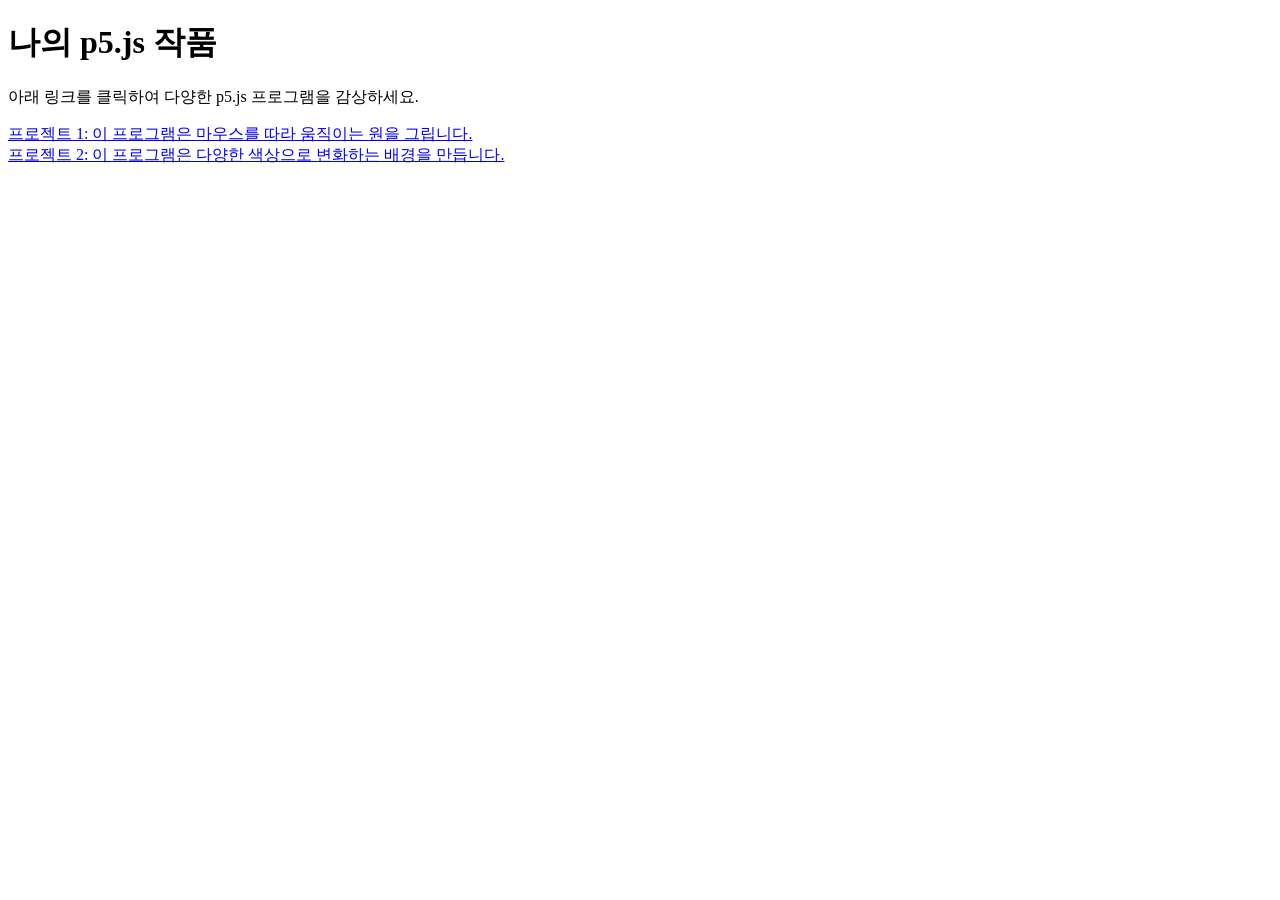
==== index.html @ 0fa3c539 "school js" ====
<!DOCTYPE html>
<html lang="ko">
<head>
    <meta charset="UTF-8">
    <meta name="viewport" content="width=device-width, initial-scale=1.0">
    <title>p5.js 작품 모음</title>
    <link rel="stylesheet" href="style.css">
</head>
<body>
    <header>
        <h1>나의 p5.js 작품</h1>
        <p>아래 링크를 클릭하여 다양한 p5.js 프로그램을 감상하세요.</p>
    </header>

    <section id="projects">
    
        <div class="project">
            <a href="sample1/index.html">
                프로젝트 1: 이 프로그램은 마우스를 따라 움직이는 원을 그립니다.
            </a>
        </div>
    
        <div class="project">
            <a href="sample2/index.html">
                프로젝트 2: 이 프로그램은 다양한 색상으로 변화하는 배경을 만듭니다.
            </a>
        </div>

    </section>
</body>
</html>
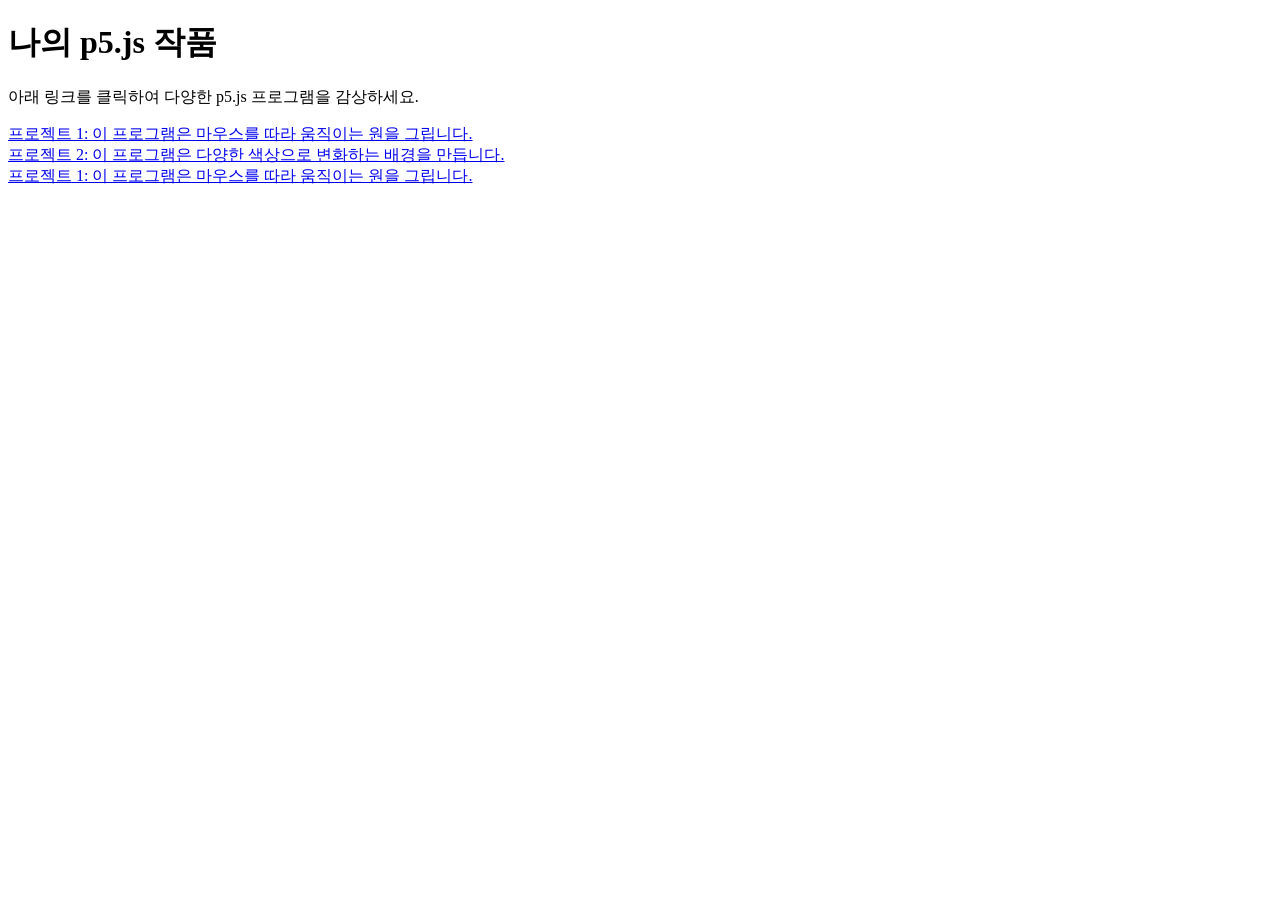
==== commit de44749f: "Update index.html" ====
--- a/index.html
+++ b/index.html
@@ -25,6 +25,11 @@
                 프로젝트 2: 이 프로그램은 다양한 색상으로 변화하는 배경을 만듭니다.
             </a>
         </div>
+        <div class="project">
+            <a href="mygame1/index.html">
+                프로젝트 1: 이 프로그램은 마우스를 따라 움직이는 원을 그립니다.
+            </a>
+        </div>
 
     </section>
 </body>
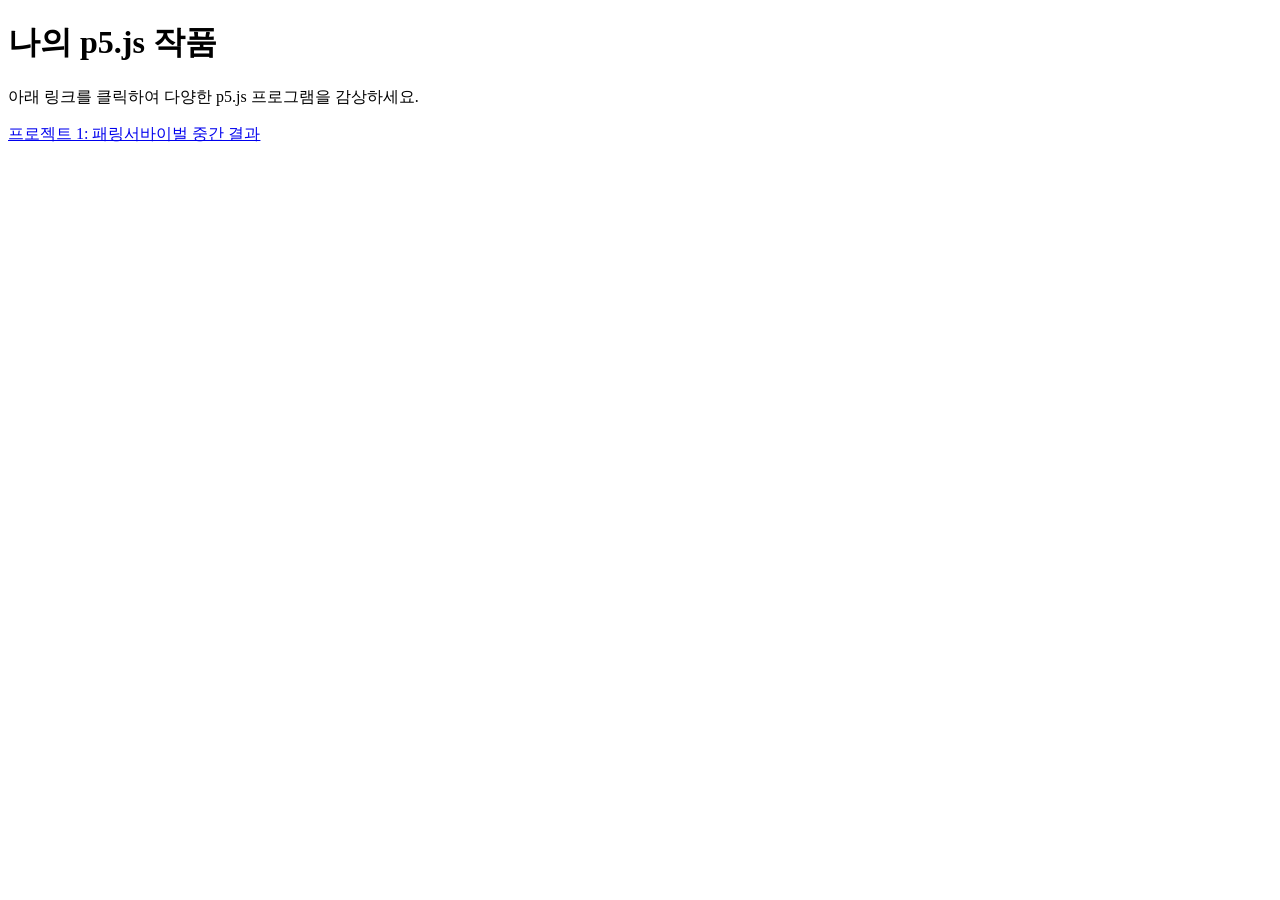
==== commit c47ce1f7: "." ====
--- a/index.html
+++ b/index.html
@@ -15,22 +15,10 @@
     <section id="projects">
     
         <div class="project">
-            <a href="sample1/index.html">
-                프로젝트 1: 이 프로그램은 마우스를 따라 움직이는 원을 그립니다.
+            <a href="mygame1/index.html">
+                프로젝트 1: 패링서바이벌 중간 결과 
             </a>
         </div>
-    
-        <div class="project">
-            <a href="sample2/index.html">
-                프로젝트 2: 이 프로그램은 다양한 색상으로 변화하는 배경을 만듭니다.
-            </a>
-        </div>
-        <div class="project">
-            <a href="mygame1/index.html">
-                프로젝트 1: 이 프로그램은 마우스를 따라 움직이는 원을 그립니다.
-            </a>
-        </div>
-
     </section>
 </body>
 </html>
